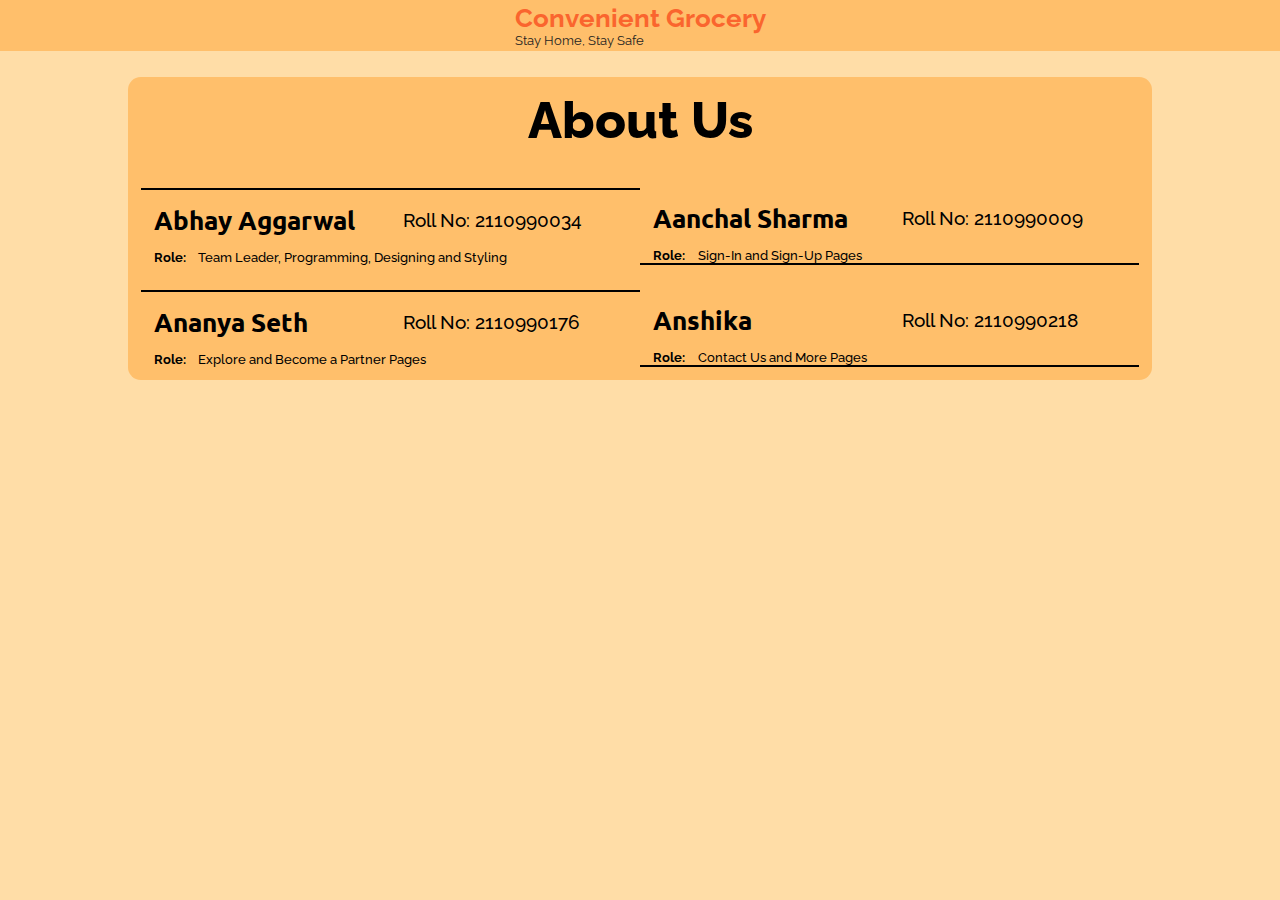
==== external_pages/aboutus.html @ 79483a46 "First Commit" ====
<!DOCTYPE html>
<html lang="en">
<head>
    <meta charset="UTF-8">
    <meta http-equiv="X-UA-Compatible" content="IE=edge">
    <meta name="viewport" content="width=device-width, initial-scale=1.0">
    <title>Convenient Grocery</title>
    <link rel="stylesheet" href="../css/style.css">
    <script src="../js/script.js"></script>
    <link href="https://fonts.googleapis.com/css2?family=Dancing+Script:wght@400;700&family=EB+Garamond:wght@400;500&family=Raleway:wght@100;200;400;700;800&family=Ubuntu:wght@300;400&display=swap" rel="stylesheet">
    <link rel="stylesheet" href="https://unpkg.com/aos@next/dist/aos.css" />
</head>
<body>
    <div class="navigate">
        <div class="content">
            <div class="a aa">
                <a href="../index.html">Convenient Grocery</a>
                <div class="b">Stay Home, Stay Safe</div>
            </div>
        </div>
    </div>
    <div class="maincontent maincontent--center" style="margin-top: 2vw;">
        <div class="section1" style="width: 80%; height: fit-content; box-sizing: border-box; padding: 1vw; border-radius: 1vw; position: relative;">
            <h1 class="head">About Us</h1>
            <div class="content content--width" style="margin-top: 2vw;">
                <div class="content content--column content--width"  style="border-top: 0.2vw solid;box-sizing: border-box; ">
                    <div class="content content--width">
                        <div class="content content--width">
                            <h1 class="h1" style="font-size: 2vw; margin: 1vw;">
                                Abhay Aggarwal
                            </h1>
                        </div>
                        <div class="content content--width content--middle">
                            <h2 class="label" style="font-size: 1.5vw; margin: 1vw;">
                                Roll No: 2110990034
                            </h2>
                        </div>
                    </div>
                    <div class="content content--width" style="justify-content: flex-start;">
                        <h2 class="label" style="font-size: 1vw; margin: 0 0 0 1vw ;">
                            <b>Role: </b>
                        </h2>
                        <h2 class="label" style="font-size: 1vw ;margin: 0 1vw 0 1vw;">Team Leader, Programming, Designing and Styling</h2>
                    </div>
                </div>
                <div class="content content--column content--width"  style="border-bottom: 0.2vw solid;box-sizing: border-box; ">
                    <div class="content content--width">
                        <div class="content content--width">
                            <h1 class="h1" style="font-size: 2vw; margin: 1vw;">
                                Aanchal Sharma
                            </h1>
                        </div>
                        <div class="content content--width content--middle">
                            <h2 class="label" style="font-size: 1.5vw; margin: 1vw;">
                                Roll No: 2110990009
                            </h2>
                        </div>
                    </div>
                    <div class="content content--width" style="justify-content: flex-start;">
                        <h2 class="label" style="font-size: 1vw; margin: 0 0 0 1vw ;">
                            <b>Role: </b>
                        </h2>
                        <h2 class="label" style="font-size: 1vw ;margin: 0 1vw 0 1vw;">Sign-In and Sign-Up Pages</h2>
                    </div>
                </div>
            </div>
            <div class="content content--width" style="margin-top: 2vw;">
                <div class="content content--column content--width"  style="border-top: 0.2vw solid;box-sizing: border-box; ">
                    <div class="content content--width">
                        <div class="content content--width">
                            <h1 class="h1" style="font-size: 2vw; margin: 1vw;">
                                Ananya Seth
                            </h1>
                        </div>
                        <div class="content content--width content--middle">
                            <h2 class="label" style="font-size: 1.5vw; margin: 1vw;">
                                Roll No: 2110990176
                            </h2>
                        </div>
                    </div>
                    <div class="content content--width" style="justify-content: flex-start;">
                        <h2 class="label" style="font-size: 1vw; margin: 0 0 0 1vw ;">
                            <b>Role: </b>
                        </h2>
                        <h2 class="label" style="font-size: 1vw ;margin: 0 1vw 0 1vw;">Explore and Become a Partner Pages</h2>
                    </div>
                </div>
                <div class="content content--column content--width"  style="border-bottom: 0.2vw solid;box-sizing: border-box; ">
                    <div class="content content--width">
                        <div class="content content--width">
                            <h1 class="h1" style="font-size: 2vw; margin: 1vw;">
                                Anshika
                            </h1>
                        </div>
                        <div class="content content--width content--middle">
                            <h2 class="label" style="font-size: 1.5vw; margin: 1vw;">
                                Roll No: 2110990218
                            </h2>
                        </div>
                    </div>
                    <div class="content content--width" style="justify-content: flex-start;">
                        <h2 class="label" style="font-size: 1vw; margin: 0 0 0 1vw ;">
                            <b>Role: </b>
                        </h2>
                        <h2 class="label" style="font-size: 1vw ;margin: 0 1vw 0 1vw;">Contact Us and More Pages</h2>
                    </div>
                </div>
            </div>
        </div>
    </div>
</body>
</html>
---- css/style.css ----
*{
    margin: 0;
    padding: 0;
    scroll-behavior: smooth;
}
body{
    overflow-x: hidden;
    background-color: rgb(255, 221, 167);
}
.maincontent{
    width: 100vw;
    display: flex;
    flex-direction: column;
    align-items: center;
}
.maincontent--center{
    justify-content: center;
}
.section1{
    width: 100%;
    height: 30vw;
    background-color: rgb(255, 191, 107);
    display: flex;
    flex-direction: column;
    align-items: center;
    justify-content: center;
}
.content{
    display: flex;
    flex-direction: row;
    justify-content: space-between;
    align-items: center;
}
.content--width{
    width: 100%;
}
.content--column{
    flex-direction: column;
}
.a{
    font-family: "raleway";
    font-weight: 700;
    font-size: 2vw;
    color: rgb(250, 101, 46);
    display: flex;
    flex-direction: column;
    margin-left: 2vw;
    margin-right: 60vw;
}
.b{
    font-family: 'raleway';
    font-size: 1vw;
    font-weight: 400;
    color: #1f1f1f;
}
button.signin{
    font-size: 1.4vw;
    color: rgb(0, 194, 129);
    font-weight: 700;
    font-family: 'raleway';
    border: none;
    padding: 0.5vw 2vw 0.5vw 2vw;
    outline: none;
    background-color: transparent;
}
button.signup{
    margin-right: 3vw;
    background-color: rgb(0, 194, 129);
    outline: none;
    border: none;
    border-radius: 5px;
    color: white;
    font-family: 'raleway';
    font-size: 1vw;
    padding: 0.5vw 2vw 0.5vw 2vw;
}
.content--height1{
    height: 22vw;
}
h1.head{
    font-size: 4vw;
    font-family: 'raleway';
    font-weight: 800;
    margin-bottom: 1vw;
}
.content--center{
    align-items: center;
    justify-content: center;
}
h2.label{
    font-weight: 500;
    font-family: 'raleway';
    font-size: 1.5vw;
    margin-bottom: 1vw
}
.inputlabel{
    width: 50vw;
    box-sizing: border-box;
    padding:0.5vw 1vw;
    background-color: white;
    border-radius: 10px;
    display: flex;
    flex-direction: row;
    justify-content: space-between;
}
.inputlabel input{
    font-size: 1vw;
    font-family: 'raleway';
    outline: none;
    width: 40vw;
    border: none;
}
.inputlabel .butsearch{
    font-size: 1vw;
    font-family: 'raleway';
    background-color: rgb(0, 194, 129);
    color: white;
    border: none;
    outline: none;
    padding: 0.6vw 2vw;
    border-radius: 5px;
}
.cities{
    width: 40vw;
    padding: 1vw;
    color: #3f3f3f;
    display: flex;
    flex-direction: row;
    justify-content: space-between;
}
::-webkit-scrollbar{
    display: none;
}
.d{
    font-family:'ubuntu';
    font-size: 1vw;
    font-weight: 500;
}
.section2{
    width: 100vw;
    background-color: #FFF3D9;
    display: flex;
    flex-direction: column;
    justify-content: flex-start;
    box-sizing: border-box;
    padding: 5vw 5vw 2vw 5vw;
    margin-bottom: 3vw;
    border-bottom: 1vw solid rgba(255,255,255,0.5);
    position: relative;
}
.comment{
    font-family: 'raleway';
    font-size: 1vw;
    color: #5f5f5f;
    font-weight: 700;
}
.h1{
    font-family: 'ubuntu';
    font-weight: 1000;
    font-size: 3vw;
    margin-top: 1vw;
}
.learn{
    background-color: rgb(0, 194, 129);
    color: white;
    outline: none;
    border: none;
    padding: 0.5vw 2vw;
    box-sizing: border-box;
    font-size: 1vw;
    margin-top: 5vw;
    border-radius: 10px;
}
.service{
    font-size: 1vw;
    font-family: 'ubuntu';
    font-weight: 1000;
}
.content--height2{
    height: 10vw;
    align-items: flex-end;
    position: relative;
}
.tick{
    width: 2vw;
    height: 2vw;
    overflow: hidden;
    position: absolute;
    bottom: 3vw;
}
.section3{
    width: 100vw;
    background-color: #FFF3D9;
    display: flex;
    flex-direction: column;
    align-items: center;
    justify-content: center;
    padding: 3vw 5vw 2vw 5vw;
    box-sizing: border-box;
    border-top: 1vw solid rgba(255,255,255,0.5);
    border-bottom: 1vw solid rgba(255,255,255,0.5);
    margin-bottom: 2vw;
    position: relative;
}
.content--width1{
    width: 90vw;
}
.content--width2{
    width: 75vw;
}
.content--height3{
    justify-content:center;
    align-items: center;
}
h2.h2{
    font-size: 1.5vw;
    font-family: 'ubuntu';
}
.log{
    width: 1.5vw;
    height: 1.5vw;
    font-size: 1.5vw;
    color: white;
    font-family: 'ubuntu';
    font-weight: 700;
    margin-right: 1vw;
    border-radius: 50%;
    display: flex;
    justify-content: center;
    align-items: center;
    background-image: linear-gradient(45deg, orangered, rgb(255, 143, 102));
}
.content--align{
    align-items: center;
}
.dabba{
    width: 40vw;
    height: 35vw;
    overflow: hidden;
    position: absolute;
    right: 5vw;
    bottom:-10%;
}
.content--sm--margin{
    margin-top:2vw;
}
h4.h4{
    font-size: 1vw;
    font-family: 'raleway';
    margin-top: 1vw; 
    box-sizing: border-box;
    border-bottom: 1vw solid rgba(0,0,0,0.2);
    border-radius: 50px;
}
.content--width3{
    width: 50vw;
}
h2.h22{
    font-size: 1vw;
}
h4.h44{
    margin-top: 0.5vw;
    font-size: 0.9vw;
    font-weight: 400;
    font-family: 'raleway';
    text-align: center;

}
.logos{
    width: 7vw;
    height: 7vw;
    overflow: hidden;
    position: relative;
    margin-bottom: 2vw;
}
.partner{
    width: 70%;
    height: 18vw;
    background-color: rgb(255, 191, 107);
    border-radius: 15px;
    display: flex;
    flex-direction: column;
    position: relative;
    justify-content: center;
    box-sizing: border-box;
    padding: 1.5vw 1.5vw 1.5vw 5vw;
    margin-top: 4vw;
}
.deliver{
    width: 16vw;
    height: 16vw;
    border-radius: 50%;
    position: absolute;
    overflow: hidden;
    right: 10vw;
}
.smallpics{
    width: 5vw;
    height: 5vw;
    overflow: hidden;
}
button.part{
    width: fit-content;
    margin-top: 2vw;
}
.section4{
    flex-direction: row;
    margin-bottom: 0;
    border:none;
    border-bottom: 1px solid #aaa;
}
.section5{
    padding: 1vw;
}
.aa{
    margin-right: 0;
    margin-left: 0;
}
.comm{
    margin-top: 1vw;
}
.content--end{
    align-items:flex-start;
    justify-content: flex-start;
}
.content--height4{
    height: 14vw;
}
a{
    color: inherit;
    text-decoration: none;
}
button{
    cursor: pointer;
}
.login{
    width: 28vw;
    height: 40vw;
    display: flex;
    flex-direction: column;
    align-items: center;
    border-left: 0.2vw solid #3f3f3f;
    justify-content: center;
    box-sizing: border-box;
}
.loginn{
    width: 15vw;
    font-size: 1vw;
    box-sizing: border-box;
    padding: 0.6vw 1vw;
    outline: none;
    border: none;
    margin-top: 1vw;
    font-family: 'raleway';
    font-weight: 500;
    background-color: rgba(0,0,0,0.1);
    border-radius: 5px;
}
.btlog{
    width: fit-content;
    padding: 0.5vw 2vw;
    font-family: 'raleway';
    font-size: 1vw;
    border: none;
    font-weight: 500;
    color: white;
    outline: none;
    background-color: rgb(0, 194, 129);
    margin: 2vw 0;
    border-radius: 5px;
}
.logimg{
    width: 2vw;
    height: 2vw;
    overflow: hidden;
    margin: 0.8vw 1vw;
    cursor: pointer;
}
.navigate{
    width: 100vw;
    height: 4vw;
    position: sticky;
    top: 0;
    z-index: 9999999;
    display: flex;
    flex-direction: row;
    justify-content: center;
    align-items: center;
    background-color: rgb(255, 191, 107);
}
.part:nth-child(1){
    margin-top: 3vw;
}
.part1{
    border: 0.1vw solid !important;
    font-size: 1vw !important;
}
.part1,
.part2{
    width: 15vw;
    font-size: 1.2vw;
    box-sizing: border-box;
    font-family: 'raleway';
    outline: none;
    border: 0;
    border-bottom: 0.2vw solid;
    padding: 0.5vw 1vw;
    background-color: transparent;
    margin: 1vw;
    resize: none;
}
.check{
    width: 1.2vw;
    height: 1.2vw;
    outline: none;
    border: none;
    margin: 1vw;
}
.condition{
    position: absolute;
    bottom: 1vw;
}
.part3:nth-child(2){
    margin-top: 2vw;
}
.maincontent--end{
    align-items: flex-start;
}
.section1--end{
    align-items: flex-start;
}
.content--start{
    align-items: flex-end;
    justify-content: flex-end;
}
.content--middle{
    align-items: center;
}
.content--centerm{
    align-items: center;
    justify-content: center;
}
.links{
    font-family: 'raleway';
    display: flex;
}
.drpdwn{
    position: absolute;
    background-color: rgba(255, 221, 167, 0.8);
    backdrop-filter: blur(5px);
    border-radius: 5px;
    width: 16vw;
    height: fit-content;
    top: 0;
    left: 0;
    box-sizing: border-box;
    padding: 1vw 1.3vw;
    font-size: 1.3vw;
    opacity: 0;
    visibility: hidden;
    transition: opacity 200ms ease-out,
    top 100ms ease-in,
    visibility 100ms ease-in-out;
}
.label:hover .drpdwn{
    top: 102%;
    visibility: visible;
    opacity: 1;
}
.prodimg{
    width: 20vw;
    height: 14vw;
    overflow: hidden;
    position: relative;
    display: flex;
    align-items: center;
    justify-content: center;
}
.zoom{
    transition: transform 150ms ease-out;
}
.zoom:hover{
    transform: scale(1.02);
}
.zoom--1{
    transition: transform 150ms ease-out;
}
.zoom--1:hover{
    transform: scale(1.1);
}
ul li{
    list-style: square;
    margin-left: 2vw;
}
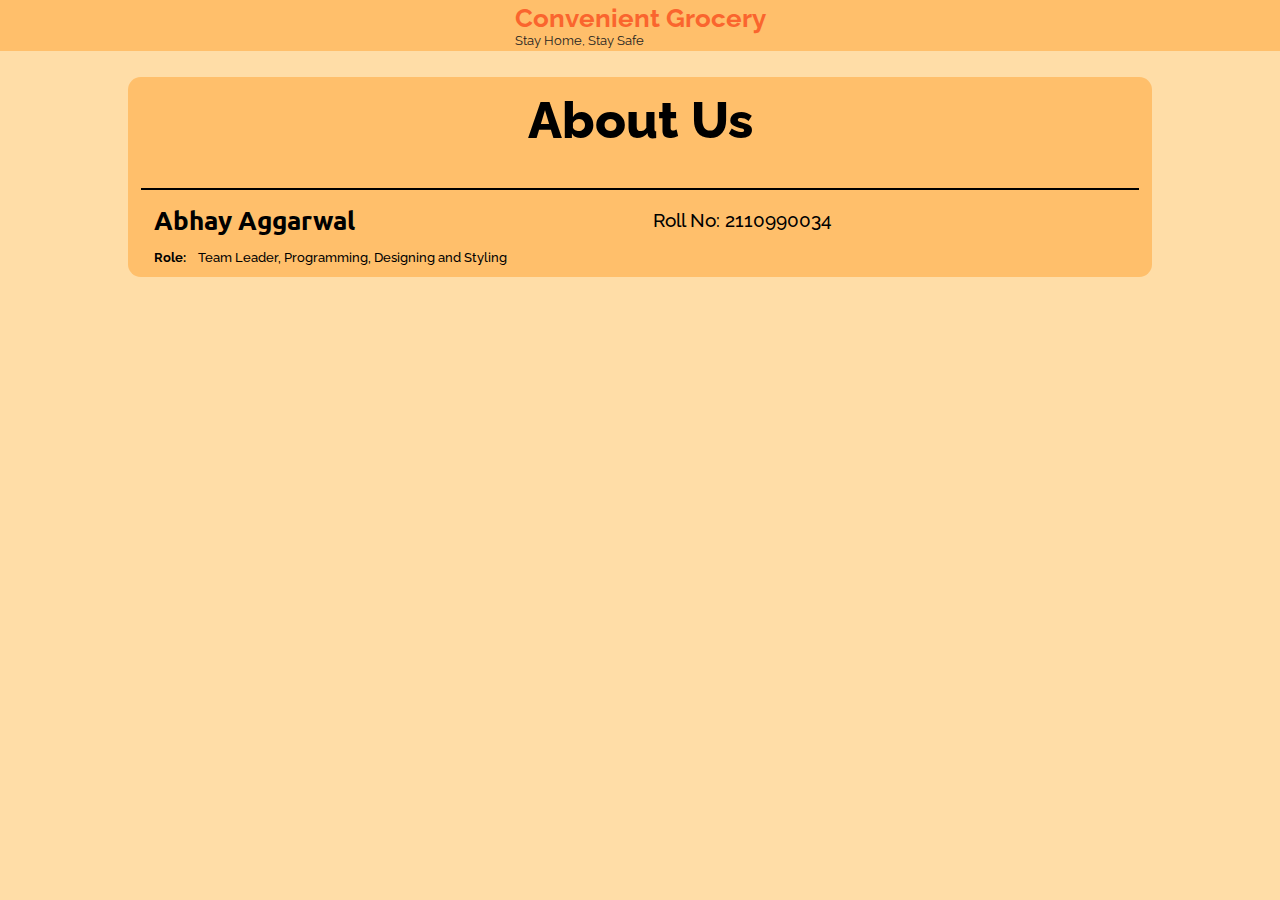
==== commit bc812786: "removed extra collabs" ====
--- a/external_pages/aboutus.html
+++ b/external_pages/aboutus.html
@@ -43,70 +43,7 @@
                         <h2 class="label" style="font-size: 1vw ;margin: 0 1vw 0 1vw;">Team Leader, Programming, Designing and Styling</h2>
                     </div>
                 </div>
-                <div class="content content--column content--width"  style="border-bottom: 0.2vw solid;box-sizing: border-box; ">
-                    <div class="content content--width">
-                        <div class="content content--width">
-                            <h1 class="h1" style="font-size: 2vw; margin: 1vw;">
-                                Aanchal Sharma
-                            </h1>
-                        </div>
-                        <div class="content content--width content--middle">
-                            <h2 class="label" style="font-size: 1.5vw; margin: 1vw;">
-                                Roll No: 2110990009
-                            </h2>
-                        </div>
-                    </div>
-                    <div class="content content--width" style="justify-content: flex-start;">
-                        <h2 class="label" style="font-size: 1vw; margin: 0 0 0 1vw ;">
-                            <b>Role: </b>
-                        </h2>
-                        <h2 class="label" style="font-size: 1vw ;margin: 0 1vw 0 1vw;">Sign-In and Sign-Up Pages</h2>
-                    </div>
-                </div>
             </div>
-            <div class="content content--width" style="margin-top: 2vw;">
-                <div class="content content--column content--width"  style="border-top: 0.2vw solid;box-sizing: border-box; ">
-                    <div class="content content--width">
-                        <div class="content content--width">
-                            <h1 class="h1" style="font-size: 2vw; margin: 1vw;">
-                                Ananya Seth
-                            </h1>
-                        </div>
-                        <div class="content content--width content--middle">
-                            <h2 class="label" style="font-size: 1.5vw; margin: 1vw;">
-                                Roll No: 2110990176
-                            </h2>
-                        </div>
-                    </div>
-                    <div class="content content--width" style="justify-content: flex-start;">
-                        <h2 class="label" style="font-size: 1vw; margin: 0 0 0 1vw ;">
-                            <b>Role: </b>
-                        </h2>
-                        <h2 class="label" style="font-size: 1vw ;margin: 0 1vw 0 1vw;">Explore and Become a Partner Pages</h2>
-                    </div>
-                </div>
-                <div class="content content--column content--width"  style="border-bottom: 0.2vw solid;box-sizing: border-box; ">
-                    <div class="content content--width">
-                        <div class="content content--width">
-                            <h1 class="h1" style="font-size: 2vw; margin: 1vw;">
-                                Anshika
-                            </h1>
-                        </div>
-                        <div class="content content--width content--middle">
-                            <h2 class="label" style="font-size: 1.5vw; margin: 1vw;">
-                                Roll No: 2110990218
-                            </h2>
-                        </div>
-                    </div>
-                    <div class="content content--width" style="justify-content: flex-start;">
-                        <h2 class="label" style="font-size: 1vw; margin: 0 0 0 1vw ;">
-                            <b>Role: </b>
-                        </h2>
-                        <h2 class="label" style="font-size: 1vw ;margin: 0 1vw 0 1vw;">Contact Us and More Pages</h2>
-                    </div>
-                </div>
-            </div>
-        </div>
     </div>
 </body>
 </html>